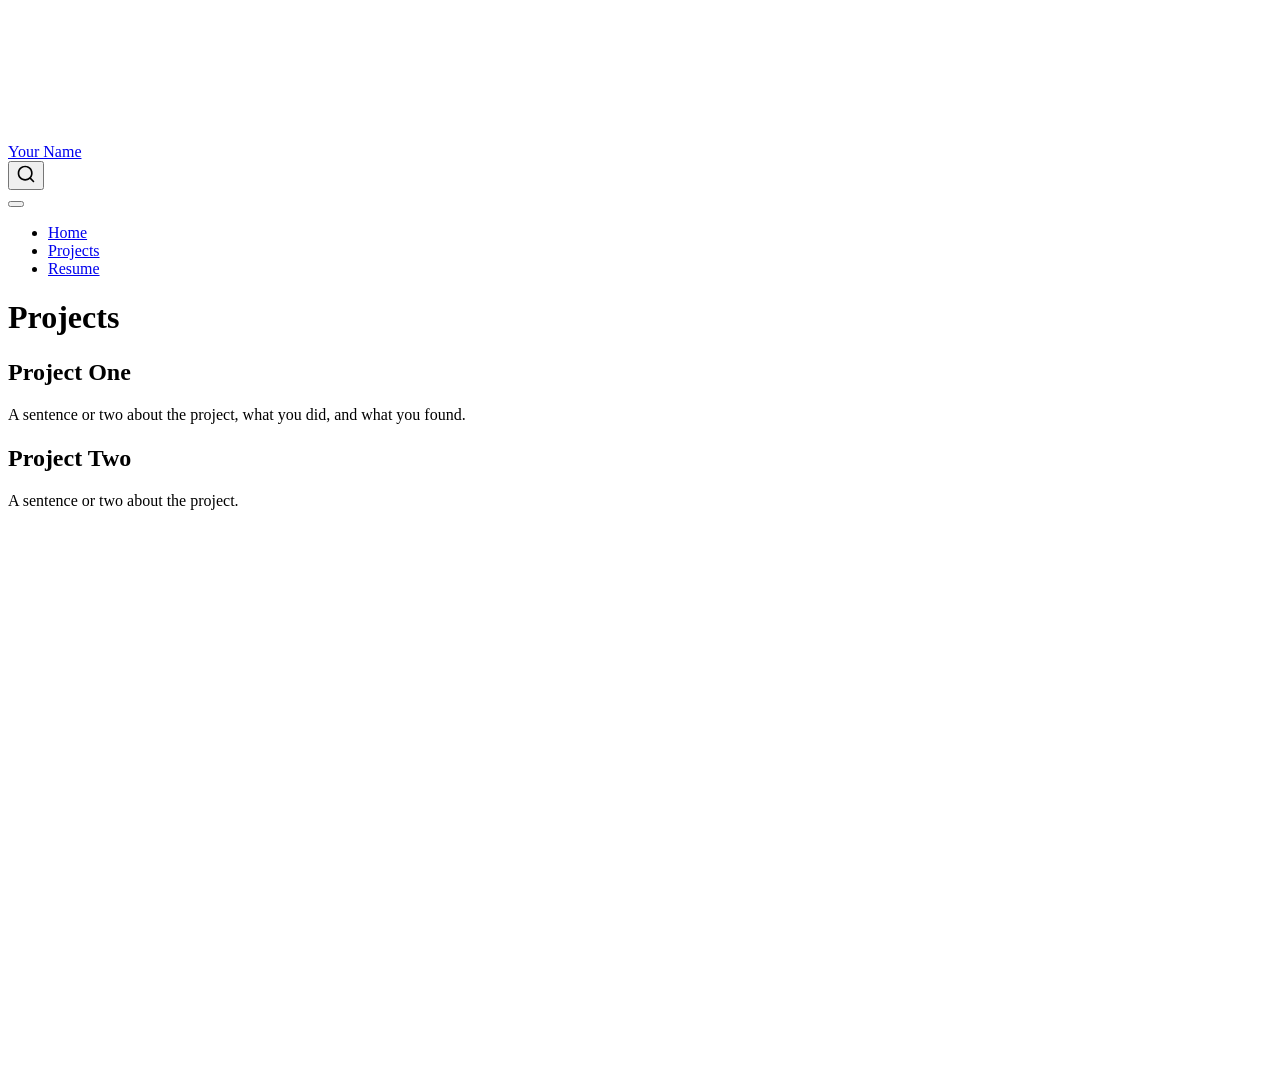
==== projects.html @ 8a7c5dea "Built site for gh-pages" ====
<!DOCTYPE html>
<html xmlns="http://www.w3.org/1999/xhtml" lang="en" xml:lang="en"><head>

<meta charset="utf-8">
<meta name="generator" content="quarto-1.10.19">

<meta name="viewport" content="width=device-width, initial-scale=1.0, user-scalable=yes">


<title>Projects – Your Name</title>
<style>
/* Default styles provided by pandoc.
** See https://pandoc.org/MANUAL.html#variables-for-html for config info.
*/
span.smallcaps{font-variant: small-caps;}
div.columns{display: flex; gap: 1.5em;}
div.column{flex: auto;}
@media screen {
div.columns{gap: min(4vw, 1.5em);}
div.column{overflow-x: auto;}
}
div.hanging-indent{margin-left: 1.5em; text-indent: -1.5em;}
ul.task-list{list-style: none;}
ul.task-list li input[type="checkbox"] {
  width: 0.8em;
  margin: 0 0.8em 0.2em -1em; /* quarto-specific, see https://github.com/quarto-dev/quarto-cli/issues/4556 */ 
  vertical-align: middle;
}
</style>


<script src="site_libs/quarto-nav/quarto-nav.js"></script>
<script src="site_libs/quarto-nav/headroom.min.js"></script>
<script src="site_libs/clipboard/clipboard.min.js"></script>
<script src="site_libs/quarto-search/autocomplete.umd.js"></script>
<script src="site_libs/quarto-search/fuse.min.js"></script>
<script src="site_libs/quarto-search/quarto-search.js"></script>
<meta name="quarto:offset" content="./">
<script src="site_libs/quarto-html/quarto.js" type="module"></script>
<script src="site_libs/quarto-html/tabsets/tabsets.js" type="module"></script>
<script src="site_libs/quarto-html/popper.min.js"></script>
<script src="site_libs/quarto-html/tippy.umd.min.js"></script>
<script src="site_libs/quarto-html/anchor.min.js"></script>
<link href="site_libs/quarto-html/tippy.css" rel="stylesheet">
<link href="site_libs/quarto-html/quarto-syntax-highlighting-bf27225e3a48a9273f3daa8f8e829971.css" rel="stylesheet" id="quarto-text-highlighting-styles">
<script src="site_libs/bootstrap/bootstrap.min.js"></script>
<link href="site_libs/bootstrap/bootstrap-icons.css" rel="stylesheet">
<link href="site_libs/bootstrap/bootstrap-445b8638c3d06994fee0907d791121c4.min.css" rel="stylesheet" append-hash="true" id="quarto-bootstrap" data-mode="light">
<script id="quarto-search-options" type="application/json">{
  "location": "navbar",
  "copy-button": false,
  "collapse-after": 3,
  "panel-placement": "end",
  "type": "overlay",
  "limit": 50,
  "keyboard-shortcut": [
    "f",
    "/",
    "s"
  ],
  "show-item-context": false,
  "language": {
    "search-no-results-text": "No results",
    "search-matching-documents-text": "matching documents",
    "search-copy-link-title": "Copy link to search",
    "search-hide-matches-text": "Hide additional matches",
    "search-more-match-text": "more match in this document",
    "search-more-matches-text": "more matches in this document",
    "search-clear-button-title": "Clear",
    "search-text-placeholder": "",
    "search-detached-cancel-button-title": "Cancel",
    "search-submit-button-title": "Submit",
    "search-label": "Search"
  }
}</script>


<link rel="stylesheet" href="styles.css">
</head>

<body class="nav-fixed fullcontent quarto-light">

<div id="quarto-search-results"></div>
  <header id="quarto-header" class="headroom fixed-top">
    <nav class="navbar navbar-expand-lg " data-bs-theme="dark">
      <div class="navbar-container container-fluid">
      <div class="navbar-brand-container mx-auto">
    <a class="navbar-brand" href="./index.html">
    <span class="navbar-title">Your Name</span>
    </a>
  </div>
            <div id="quarto-search" class="" title="Search"></div>
          <button class="navbar-toggler" type="button" data-bs-toggle="collapse" data-bs-target="#navbarCollapse" aria-controls="navbarCollapse" role="menu" aria-expanded="false" aria-label="Toggle navigation" onclick="if (window.quartoToggleHeadroom) { window.quartoToggleHeadroom(); }">
  <span class="navbar-toggler-icon"></span>
</button>
          <div class="collapse navbar-collapse" id="navbarCollapse">
            <ul class="navbar-nav navbar-nav-scroll me-auto">
  <li class="nav-item">
    <a class="nav-link" href="./index.html"> 
<span class="menu-text">Home</span></a>
  </li>  
  <li class="nav-item">
    <a class="nav-link active" href="./projects.html" aria-current="page"> 
<span class="menu-text">Projects</span></a>
  </li>  
  <li class="nav-item">
    <a class="nav-link" href="./resume.html"> 
<span class="menu-text">Resume</span></a>
  </li>  
</ul>
          </div> <!-- /navcollapse -->
            <div class="quarto-navbar-tools">
</div>
      </div> <!-- /container-fluid -->
    </nav>
</header>
<!-- content -->
<div id="quarto-content" class="quarto-container page-columns page-rows-contents page-layout-article page-navbar">
<!-- sidebar -->
<!-- margin-sidebar -->
    
<!-- main -->
<main class="content" id="quarto-document-content">

<header id="title-block-header" class="quarto-title-block default">
<div class="quarto-title">
<h1 class="title">Projects</h1>
</div>



<div class="quarto-title-meta">

    
  
    
  </div>
  


</header>


<section id="project-one" class="level2">
<h2 class="anchored" data-anchor-id="project-one">Project One</h2>
<p>A sentence or two about the project, what you did, and what you found.</p>
</section>
<section id="project-two" class="level2">
<h2 class="anchored" data-anchor-id="project-two">Project Two</h2>
<p>A sentence or two about the project.</p>


</section>

</main> <!-- /main -->
<script id="quarto-html-after-body" type="application/javascript">
  window.document.addEventListener("DOMContentLoaded", function (event) {
    const icon = "";
    const anchorJS = new window.AnchorJS();
    anchorJS.options = {
      placement: 'right',
      icon: icon
    };
    anchorJS.add('.anchored');
    const isCodeAnnotation = (el) => {
      for (const clz of el.classList) {
        if (clz.startsWith('code-annotation-')) {                     
          return true;
        }
      }
      return false;
    }
    const onCopySuccess = function(e) {
      // button target
      const button = e.trigger;
      // don't keep focus
      button.blur();
      // flash "checked"
      button.classList.add('code-copy-button-checked');
      var currentTitle = button.getAttribute("title");
      button.setAttribute("title", "Copied!");
      let tooltip;
      if (window.bootstrap) {
        button.setAttribute("data-bs-toggle", "tooltip");
        button.setAttribute("data-bs-placement", "left");
        button.setAttribute("data-bs-title", "Copied!");
        tooltip = new bootstrap.Tooltip(button, 
          { trigger: "manual", 
            customClass: "code-copy-button-tooltip",
            offset: [0, -8]});
        tooltip.show();    
      }
      setTimeout(function() {
        if (tooltip) {
          tooltip.hide();
          button.removeAttribute("data-bs-title");
          button.removeAttribute("data-bs-toggle");
          button.removeAttribute("data-bs-placement");
        }
        button.setAttribute("title", currentTitle);
        button.classList.remove('code-copy-button-checked');
      }, 1000);
      // clear code selection
      e.clearSelection();
    }
    const getTextToCopy = function(trigger) {
      const outerScaffold = trigger.parentElement.cloneNode(true);
      const codeEl = outerScaffold.querySelector('code');
      for (const childEl of codeEl.children) {
        if (isCodeAnnotation(childEl)) {
          childEl.remove();
        }
      }
      return codeEl.innerText;
    }
    const clipboard = new window.ClipboardJS('.code-copy-button:not([data-in-quarto-modal])', {
      text: getTextToCopy
    });
    clipboard.on('success', onCopySuccess);
    if (window.document.getElementById('quarto-embedded-source-code-modal')) {
      const clipboardModal = new window.ClipboardJS('.code-copy-button[data-in-quarto-modal]', {
        text: getTextToCopy,
        container: window.document.getElementById('quarto-embedded-source-code-modal')
      });
      clipboardModal.on('success', onCopySuccess);
    }
      var localhostRegex = new RegExp(/^(?:http|https):\/\/localhost\:?[0-9]*\//);
      var mailtoRegex = new RegExp(/^mailto:/);
        var filterRegex = new RegExp('/' + window.location.host + '/');
      var isInternal = (href) => {
          return filterRegex.test(href) || localhostRegex.test(href) || mailtoRegex.test(href);
      }
      // Inspect non-navigation links and adorn them if external
     var links = window.document.querySelectorAll('a[href]:not(.nav-link):not(.navbar-brand):not(.toc-action):not(.sidebar-link):not(.sidebar-item-toggle):not(.pagination-link):not(.no-external):not([aria-hidden]):not(.dropdown-item):not(.quarto-navigation-tool):not(.about-link)');
      for (var i=0; i<links.length; i++) {
        const link = links[i];
        if (!isInternal(link.href)) {
          // undo the damage that might have been done by quarto-nav.js in the case of
          // links that we want to consider external
          if (link.dataset.originalHref !== undefined) {
            link.href = link.dataset.originalHref;
          }
        }
      }
    function tippyHover(el, contentFn, onTriggerFn, onUntriggerFn) {
      const config = {
        allowHTML: true,
        maxWidth: 500,
        delay: 100,
        arrow: false,
        appendTo: function(el) {
            return el.parentElement;
        },
        interactive: true,
        interactiveBorder: 10,
        theme: 'quarto',
        placement: 'bottom-start',
      };
      if (contentFn) {
        config.content = contentFn;
      }
      if (onTriggerFn) {
        config.onTrigger = onTriggerFn;
      }
      if (onUntriggerFn) {
        config.onUntrigger = onUntriggerFn;
      }
      window.tippy(el, config); 
    }
    const noterefs = window.document.querySelectorAll('a[role="doc-noteref"]');
    for (var i=0; i<noterefs.length; i++) {
      const ref = noterefs[i];
      tippyHover(ref, function() {
        // use id or data attribute instead here
        let href = ref.getAttribute('data-footnote-href') || ref.getAttribute('href');
        try { href = new URL(href).hash; } catch {}
        const id = href.replace(/^#\/?/, "");
        const note = window.document.getElementById(id);
        if (note) {
          return note.innerHTML;
        } else {
          return "";
        }
      });
    }
    const xrefs = window.document.querySelectorAll('a.quarto-xref');
    const processXRef = (id, note) => {
      // Strip column container classes
      const stripColumnClz = (el) => {
        el.classList.remove("page-full", "page-columns");
        if (el.children) {
          for (const child of el.children) {
            stripColumnClz(child);
          }
        }
      }
      stripColumnClz(note)
      if (id === null || id.startsWith('sec-')) {
        // Special case sections, only their first couple elements
        const container = document.createElement("div");
        if (note.children && note.children.length > 2) {
          container.appendChild(note.children[0].cloneNode(true));
          for (let i = 1; i < note.children.length; i++) {
            const child = note.children[i];
            if (child.tagName === "P" && child.innerText === "") {
              continue;
            } else {
              container.appendChild(child.cloneNode(true));
              break;
            }
          }
          if (window.Quarto?.typesetMath) {
            window.Quarto.typesetMath(container);
          }
          return container.innerHTML
        } else {
          if (window.Quarto?.typesetMath) {
            window.Quarto.typesetMath(note);
          }
          return note.innerHTML;
        }
      } else {
        // Remove any anchor links if they are present
        const anchorLink = note.querySelector('a.anchorjs-link');
        if (anchorLink) {
          anchorLink.remove();
        }
        if (window.Quarto?.typesetMath) {
          window.Quarto.typesetMath(note);
        }
        if (note.classList.contains("callout")) {
          return note.outerHTML;
        } else {
          return note.innerHTML;
        }
      }
    }
    for (var i=0; i<xrefs.length; i++) {
      const xref = xrefs[i];
      tippyHover(xref, undefined, function(instance) {
        instance.disable();
        let url = xref.getAttribute('href');
        let hash = undefined; 
        if (url.startsWith('#')) {
          hash = url;
        } else {
          try { hash = new URL(url).hash; } catch {}
        }
        if (hash) {
          const id = hash.replace(/^#\/?/, "");
          const note = window.document.getElementById(id);
          if (note !== null) {
            try {
              const html = processXRef(id, note.cloneNode(true));
              instance.setContent(html);
            } finally {
              instance.enable();
              instance.show();
            }
          } else {
            // See if we can fetch this
            fetch(url.split('#')[0])
            .then(res => res.text())
            .then(html => {
              const parser = new DOMParser();
              const htmlDoc = parser.parseFromString(html, "text/html");
              const note = htmlDoc.getElementById(id);
              if (note !== null) {
                const html = processXRef(id, note);
                instance.setContent(html);
              } 
            }).finally(() => {
              instance.enable();
              instance.show();
            });
          }
        } else {
          // See if we can fetch a full url (with no hash to target)
          // This is a special case and we should probably do some content thinning / targeting
          fetch(url)
          .then(res => res.text())
          .then(html => {
            const parser = new DOMParser();
            const htmlDoc = parser.parseFromString(html, "text/html");
            const note = htmlDoc.querySelector('main.content');
            if (note !== null) {
              // This should only happen for chapter cross references
              // (since there is no id in the URL)
              // remove the first header
              if (note.children.length > 0 && note.children[0].tagName === "HEADER") {
                note.children[0].remove();
              }
              const html = processXRef(null, note);
              instance.setContent(html);
            } 
          }).finally(() => {
            instance.enable();
            instance.show();
          });
        }
      }, function(instance) {
      });
    }
        let selectedAnnoteEl;
        const selectorForAnnotation = ( cell, annotation) => {
          let cellAttr = 'data-code-cell="' + cell + '"';
          let lineAttr = 'data-code-annotation="' +  annotation + '"';
          const selector = 'span[' + cellAttr + '][' + lineAttr + ']';
          return selector;
        }
        const selectCodeLines = (annoteEl) => {
          const doc = window.document;
          const targetCell = annoteEl.getAttribute("data-target-cell");
          const targetAnnotation = annoteEl.getAttribute("data-target-annotation");
          const annoteSpan = window.document.querySelector(selectorForAnnotation(targetCell, targetAnnotation));
          const lines = annoteSpan.getAttribute("data-code-lines").split(",");
          const lineIds = lines.map((line) => {
            return targetCell + "-" + line;
          })
          let top = null;
          let height = null;
          let parent = null;
          if (lineIds.length > 0) {
              //compute the position of the single el (top and bottom and make a div)
              const el = window.document.getElementById(lineIds[0]);
              top = el.offsetTop;
              height = el.offsetHeight;
              parent = el.parentElement.parentElement;
            if (lineIds.length > 1) {
              const lastEl = window.document.getElementById(lineIds[lineIds.length - 1]);
              const bottom = lastEl.offsetTop + lastEl.offsetHeight;
              height = bottom - top;
            }
            if (top !== null && height !== null && parent !== null) {
              // cook up a div (if necessary) and position it 
              let div = window.document.getElementById("code-annotation-line-highlight");
              if (div === null) {
                div = window.document.createElement("div");
                div.setAttribute("id", "code-annotation-line-highlight");
                div.style.position = 'absolute';
                parent.appendChild(div);
              }
              div.style.top = top - 2 + "px";
              div.style.height = height + 4 + "px";
              div.style.left = 0;
              let gutterDiv = window.document.getElementById("code-annotation-line-highlight-gutter");
              if (gutterDiv === null) {
                gutterDiv = window.document.createElement("div");
                gutterDiv.setAttribute("id", "code-annotation-line-highlight-gutter");
                gutterDiv.style.position = 'absolute';
                const codeCell = window.document.getElementById(targetCell);
                const gutter = codeCell.querySelector('.code-annotation-gutter');
                gutter.appendChild(gutterDiv);
              }
              gutterDiv.style.top = top - 2 + "px";
              gutterDiv.style.height = height + 4 + "px";
            }
            selectedAnnoteEl = annoteEl;
          }
        };
        const unselectCodeLines = () => {
          const elementsIds = ["code-annotation-line-highlight", "code-annotation-line-highlight-gutter"];
          elementsIds.forEach((elId) => {
            const div = window.document.getElementById(elId);
            if (div) {
              div.remove();
            }
          });
          selectedAnnoteEl = undefined;
        };
          // Handle positioning of the toggle
      window.addEventListener(
        "resize",
        throttle(() => {
          elRect = undefined;
          if (selectedAnnoteEl) {
            selectCodeLines(selectedAnnoteEl);
          }
        }, 10)
      );
      function throttle(fn, ms) {
      let throttle = false;
      let timer;
        return (...args) => {
          if(!throttle) { // first call gets through
              fn.apply(this, args);
              throttle = true;
          } else { // all the others get throttled
              if(timer) clearTimeout(timer); // cancel #2
              timer = setTimeout(() => {
                fn.apply(this, args);
                timer = throttle = false;
              }, ms);
          }
        };
      }
        // Attach click handler to the DT
        const annoteDls = window.document.querySelectorAll('dt[data-target-cell]');
        for (const annoteDlNode of annoteDls) {
          annoteDlNode.addEventListener('click', (event) => {
            const clickedEl = event.target;
            if (clickedEl !== selectedAnnoteEl) {
              unselectCodeLines();
              const activeEl = window.document.querySelector('dt[data-target-cell].code-annotation-active');
              if (activeEl) {
                activeEl.classList.remove('code-annotation-active');
              }
              selectCodeLines(clickedEl);
              clickedEl.classList.add('code-annotation-active');
            } else {
              // Unselect the line
              unselectCodeLines();
              clickedEl.classList.remove('code-annotation-active');
            }
          });
        }
    const findCites = (el) => {
      const parentEl = el.parentElement;
      if (parentEl) {
        const cites = parentEl.dataset.cites;
        if (cites) {
          return {
            el,
            cites: cites.split(' ')
          };
        } else {
          return findCites(el.parentElement)
        }
      } else {
        return undefined;
      }
    };
    var bibliorefs = window.document.querySelectorAll('a[role="doc-biblioref"]');
    for (var i=0; i<bibliorefs.length; i++) {
      const ref = bibliorefs[i];
      const citeInfo = findCites(ref);
      if (citeInfo) {
        tippyHover(citeInfo.el, function() {
          var popup = window.document.createElement('div');
          citeInfo.cites.forEach(function(cite) {
            var citeDiv = window.document.createElement('div');
            citeDiv.classList.add('hanging-indent');
            citeDiv.classList.add('csl-entry');
            var biblioDiv = window.document.getElementById('ref-' + cite);
            if (biblioDiv) {
              citeDiv.innerHTML = biblioDiv.innerHTML;
            }
            popup.appendChild(citeDiv);
          });
          return popup.innerHTML;
        });
      }
    }
  });
  </script>
</div> <!-- /content -->




</body></html>
---- site_libs/quarto-html/tippy.css ----
.tippy-box[data-animation=fade][data-state=hidden]{opacity:0}[data-tippy-root]{max-width:calc(100vw - 10px)}.tippy-box{position:relative;background-color:#333;color:#fff;border-radius:4px;font-size:14px;line-height:1.4;white-space:normal;outline:0;transition-property:transform,visibility,opacity}.tippy-box[data-placement^=top]>.tippy-arrow{bottom:0}.tippy-box[data-placement^=top]>.tippy-arrow:before{bottom:-7px;left:0;border-width:8px 8px 0;border-top-color:initial;transform-origin:center top}.tippy-box[data-placement^=bottom]>.tippy-arrow{top:0}.tippy-box[data-placement^=bottom]>.tippy-arrow:before{top:-7px;left:0;border-width:0 8px 8px;border-bottom-color:initial;transform-origin:center bottom}.tippy-box[data-placement^=left]>.tippy-arrow{right:0}.tippy-box[data-placement^=left]>.tippy-arrow:before{border-width:8px 0 8px 8px;border-left-color:initial;right:-7px;transform-origin:center left}.tippy-box[data-placement^=right]>.tippy-arrow{left:0}.tippy-box[data-placement^=right]>.tippy-arrow:before{left:-7px;border-width:8px 8px 8px 0;border-right-color:initial;transform-origin:center right}.tippy-box[data-inertia][data-state=visible]{transition-timing-function:cubic-bezier(.54,1.5,.38,1.11)}.tippy-arrow{width:16px;height:16px;color:#333}.tippy-arrow:before{content:"";position:absolute;border-color:transparent;border-style:solid}.tippy-content{position:relative;padding:5px 9px;z-index:1}
---- site_libs/quarto-html/quarto-syntax-highlighting-bf27225e3a48a9273f3daa8f8e829971.css ----
/* quarto syntax highlight colors */
:root {
  --quarto-hl-ot-color: #003B4F;
  --quarto-hl-at-color: #657422;
  --quarto-hl-ss-color: #20794D;
  --quarto-hl-an-color: #5E5E5E;
  --quarto-hl-fu-color: #4758AB;
  --quarto-hl-st-color: #20794D;
  --quarto-hl-cf-color: #003B4F;
  --quarto-hl-op-color: #5E5E5E;
  --quarto-hl-er-color: #AD0000;
  --quarto-hl-bn-color: #AD0000;
  --quarto-hl-al-color: #AD0000;
  --quarto-hl-va-color: #111111;
  --quarto-hl-bu-color: inherit;
  --quarto-hl-ex-color: inherit;
  --quarto-hl-pp-color: #AD0000;
  --quarto-hl-in-color: #5E5E5E;
  --quarto-hl-vs-color: #20794D;
  --quarto-hl-wa-color: #5E5E5E;
  --quarto-hl-do-color: #5E5E5E;
  --quarto-hl-im-color: #00769E;
  --quarto-hl-ch-color: #20794D;
  --quarto-hl-dt-color: #AD0000;
  --quarto-hl-fl-color: #AD0000;
  --quarto-hl-co-color: #5E5E5E;
  --quarto-hl-cv-color: #5E5E5E;
  --quarto-hl-cn-color: #8f5902;
  --quarto-hl-sc-color: #5E5E5E;
  --quarto-hl-dv-color: #AD0000;
  --quarto-hl-kw-color: #003B4F;
}

/* other quarto variables */
:root {
  --quarto-font-monospace: SFMono-Regular, Menlo, Monaco, Consolas, "Liberation Mono", "Courier New", monospace;
}

/* syntax highlight based on Pandoc's rules */
pre > code.sourceCode > span {
  color: #003B4F;
}

code.sourceCode > span {
  color: #003B4F;
}

div.sourceCode,
div.sourceCode pre.sourceCode {
  color: #003B4F;
}

/* Normal */
code span {
  color: #003B4F;
}

/* Alert */
code span.al {
  color: #AD0000;
  font-style: inherit;
}

/* Annotation */
code span.an {
  color: #5E5E5E;
  font-style: inherit;
}

/* Attribute */
code span.at {
  color: #657422;
  font-style: inherit;
}

/* BaseN */
code span.bn {
  color: #AD0000;
  font-style: inherit;
}

/* BuiltIn */
code span.bu {
  font-style: inherit;
}

/* ControlFlow */
code span.cf {
  color: #003B4F;
  font-weight: bold;
  font-style: inherit;
}

/* Char */
code span.ch {
  color: #20794D;
  font-style: inherit;
}

/* Constant */
code span.cn {
  color: #8f5902;
  font-style: inherit;
}

/* Comment */
code span.co {
  color: #5E5E5E;
  font-style: inherit;
}

/* CommentVar */
code span.cv {
  color: #5E5E5E;
  font-style: italic;
}

/* Documentation */
code span.do {
  color: #5E5E5E;
  font-style: italic;
}

/* DataType */
code span.dt {
  color: #AD0000;
  font-style: inherit;
}

/* DecVal */
code span.dv {
  color: #AD0000;
  font-style: inherit;
}

/* Error */
code span.er {
  color: #AD0000;
  font-style: inherit;
}

/* Extension */
code span.ex {
  font-style: inherit;
}

/* Float */
code span.fl {
  color: #AD0000;
  font-style: inherit;
}

/* Function */
code span.fu {
  color: #4758AB;
  font-style: inherit;
}

/* Import */
code span.im {
  color: #00769E;
  font-style: inherit;
}

/* Information */
code span.in {
  color: #5E5E5E;
  font-style: inherit;
}

/* Keyword */
code span.kw {
  color: #003B4F;
  font-weight: bold;
  font-style: inherit;
}

/* Operator */
code span.op {
  color: #5E5E5E;
  font-style: inherit;
}

/* Other */
code span.ot {
  color: #003B4F;
  font-style: inherit;
}

/* Preprocessor */
code span.pp {
  color: #AD0000;
  font-style: inherit;
}

/* SpecialChar */
code span.sc {
  color: #5E5E5E;
  font-style: inherit;
}

/* SpecialString */
code span.ss {
  color: #20794D;
  font-style: inherit;
}

/* String */
code span.st {
  color: #20794D;
  font-style: inherit;
}

/* Variable */
code span.va {
  color: #111111;
  font-style: inherit;
}

/* VerbatimString */
code span.vs {
  color: #20794D;
  font-style: inherit;
}

/* Warning */
code span.wa {
  color: #5E5E5E;
  font-style: italic;
}

.prevent-inlining {
  content: "</";
}

/*# sourceMappingURL=8be38f48d34c45af72792cbd699585e7.css.map */
---- styles.css ----
/* Your custom styles go here. Example: */

/* h2 { color: #2c3e50; } */
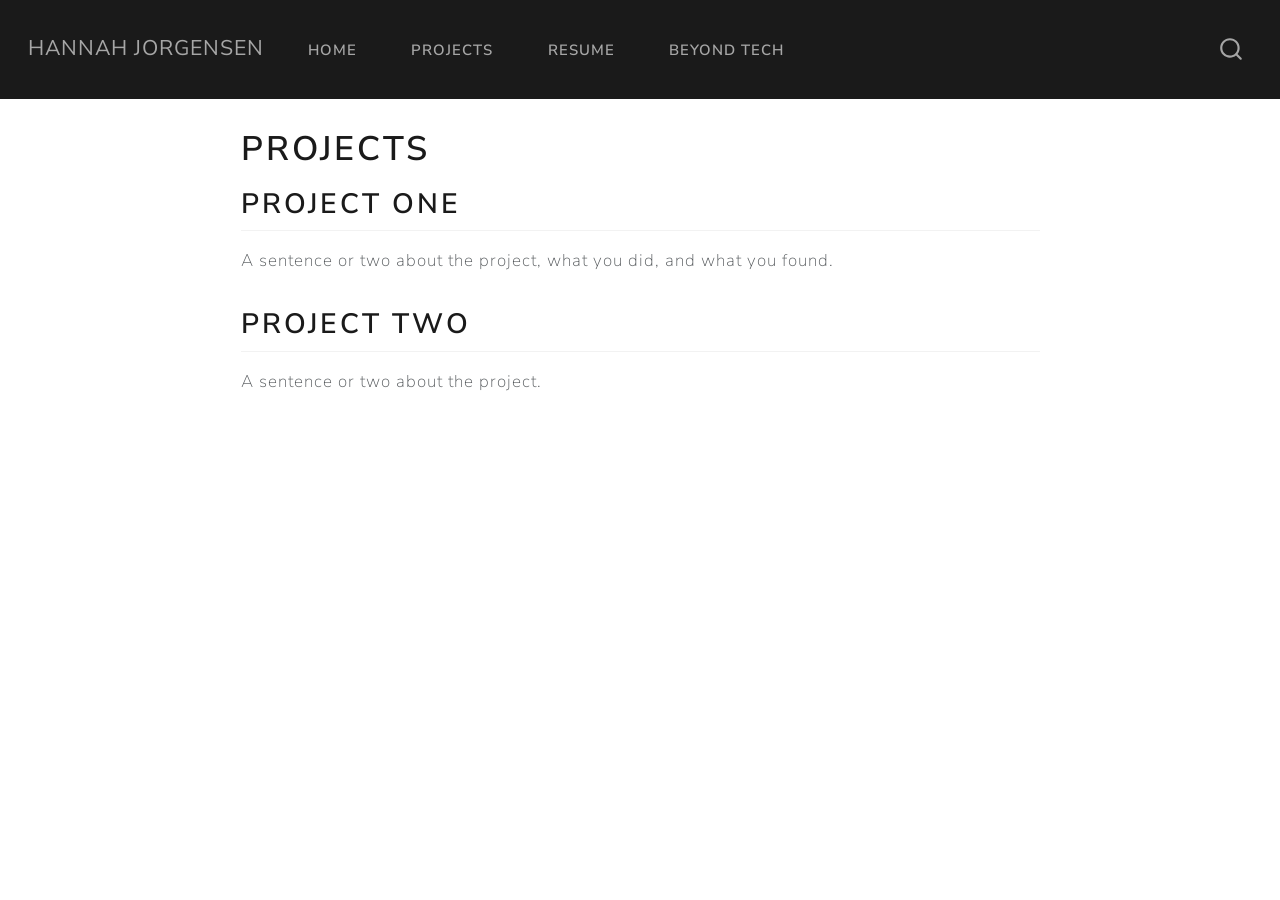
==== commit c505da48: "Built site for gh-pages" ====
--- a/projects.html
+++ b/projects.html
@@ -7,7 +7,7 @@
 <meta name="viewport" content="width=device-width, initial-scale=1.0, user-scalable=yes">
 
 
-<title>Projects – Your Name</title>
+<title>Projects – Hannah Jorgensen</title>
 <style>
 /* Default styles provided by pandoc.
 ** See https://pandoc.org/MANUAL.html#variables-for-html for config info.
@@ -45,7 +45,7 @@
 <link href="site_libs/quarto-html/quarto-syntax-highlighting-bf27225e3a48a9273f3daa8f8e829971.css" rel="stylesheet" id="quarto-text-highlighting-styles">
 <script src="site_libs/bootstrap/bootstrap.min.js"></script>
 <link href="site_libs/bootstrap/bootstrap-icons.css" rel="stylesheet">
-<link href="site_libs/bootstrap/bootstrap-445b8638c3d06994fee0907d791121c4.min.css" rel="stylesheet" append-hash="true" id="quarto-bootstrap" data-mode="light">
+<link href="site_libs/bootstrap/bootstrap-b0ee52e4dc8db0fb1c3a6dbd8a6b6139.min.css" rel="stylesheet" append-hash="true" id="quarto-bootstrap" data-mode="light">
 <script id="quarto-search-options" type="application/json">{
   "location": "navbar",
   "copy-button": false,
@@ -86,7 +86,7 @@
       <div class="navbar-container container-fluid">
       <div class="navbar-brand-container mx-auto">
     <a class="navbar-brand" href="./index.html">
-    <span class="navbar-title">Your Name</span>
+    <span class="navbar-title">Hannah Jorgensen</span>
     </a>
   </div>
             <div id="quarto-search" class="" title="Search"></div>
@@ -107,6 +107,10 @@
     <a class="nav-link" href="./resume.html"> 
 <span class="menu-text">Resume</span></a>
   </li>  
+  <li class="nav-item">
+    <a class="nav-link" href="./fun.html"> 
+<span class="menu-text">Beyond Tech</span></a>
+  </li>  
 </ul>
           </div> <!-- /navcollapse -->
             <div class="quarto-navbar-tools">
@@ -226,7 +230,7 @@
     }
       var localhostRegex = new RegExp(/^(?:http|https):\/\/localhost\:?[0-9]*\//);
       var mailtoRegex = new RegExp(/^mailto:/);
-        var filterRegex = new RegExp('/' + window.location.host + '/');
+        var filterRegex = new RegExp("https:\/\/hannahjo09\.github\.io\/");
       var isInternal = (href) => {
           return filterRegex.test(href) || localhostRegex.test(href) || mailtoRegex.test(href);
       }
